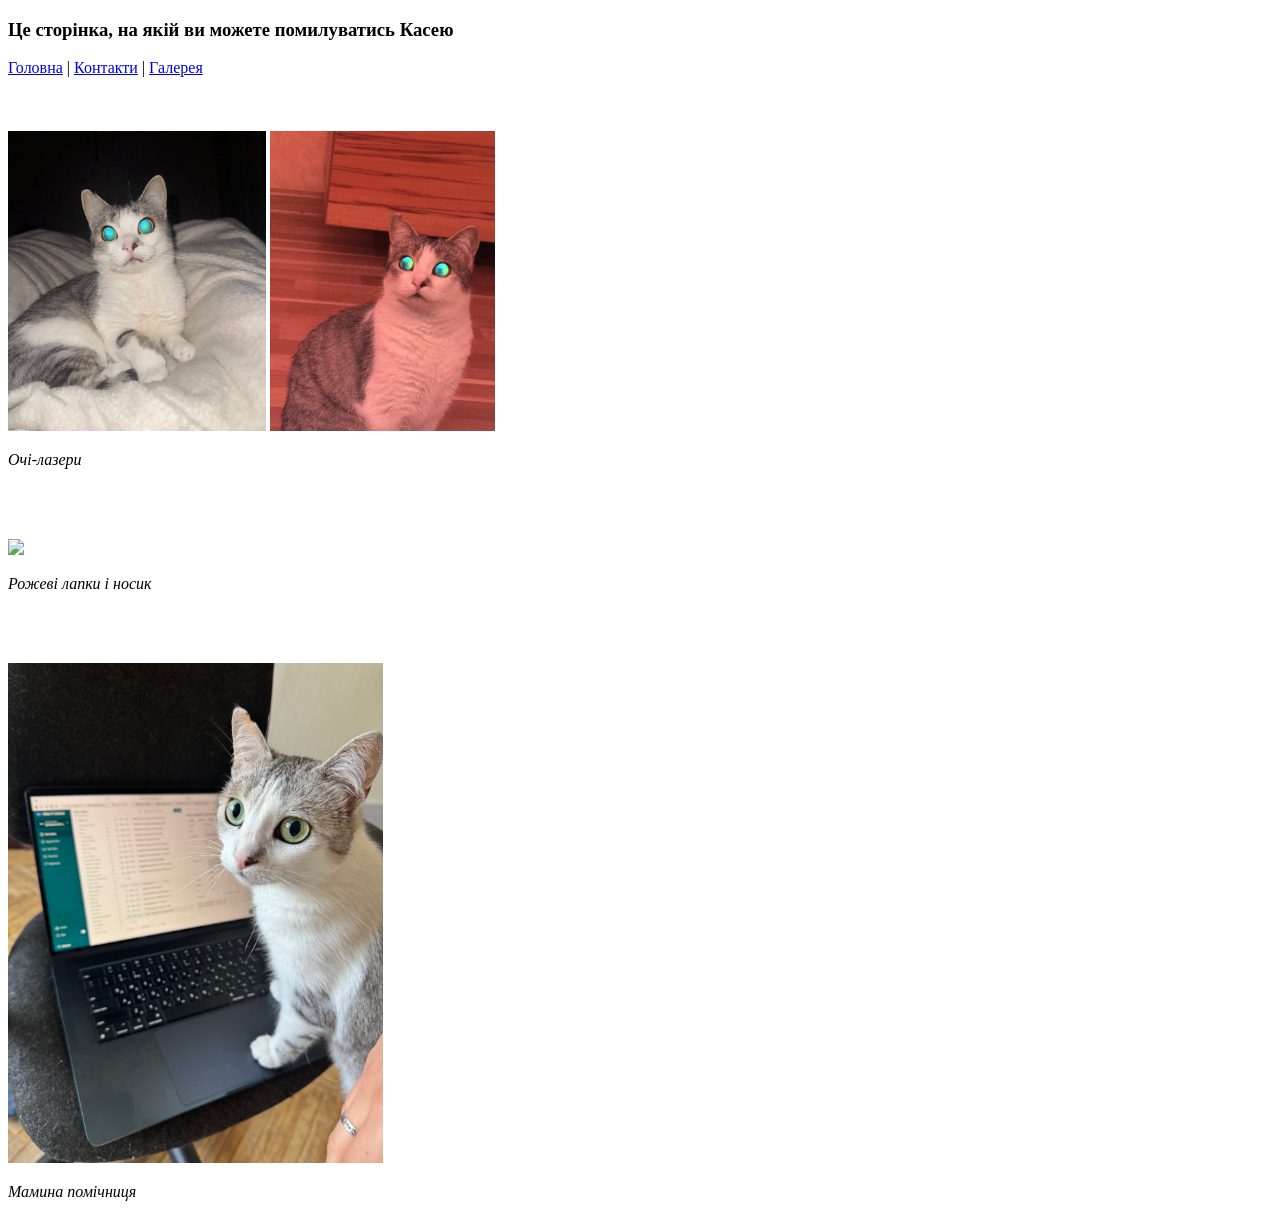
==== Pages/gallery.html @ 126ef199 "first commit" ====
<!DOCTYPE html>
<html lang="en">
<head>
    <meta charset="UTF-8">
    <meta name="viewport" content="width=device-width, initial-scale=1.0">
    <title>Кася</title>
</head>
<body>
     <h3>Це сторінка, на якій ви можете помилуватись Касею</h3> 
     <header>
           <nav>
        <a href="../index.html">Головна</a> |
        <a href="contact.html">Контакти</a> |
        <a href="gallery.html">Галерея</a>
    </nav>
        </header>
        <br>
        <br>
    <br>


     <img src="../photo/IMG_1417.jpeg" wide="300" height="300">
     <img src="../photo/IMG_3425.jpeg" wide="300" height="300">
     <br>
     <p><em>Очі-лазери</em></p>
     <br>
     <br>
     <br>
     <img src="../photo/IMG_6456.jpeg" wide="300" height="500">
     <br>
     <p><em>Рожеві лапки і носик</em></p>
     <br>
     <br>
     <br>
     <img src="../photo/IMG_2895.jpeg" wide="300" height="500">
     <br>
     <p><em>Мамина помічниця</em></p>



</body>
</html>
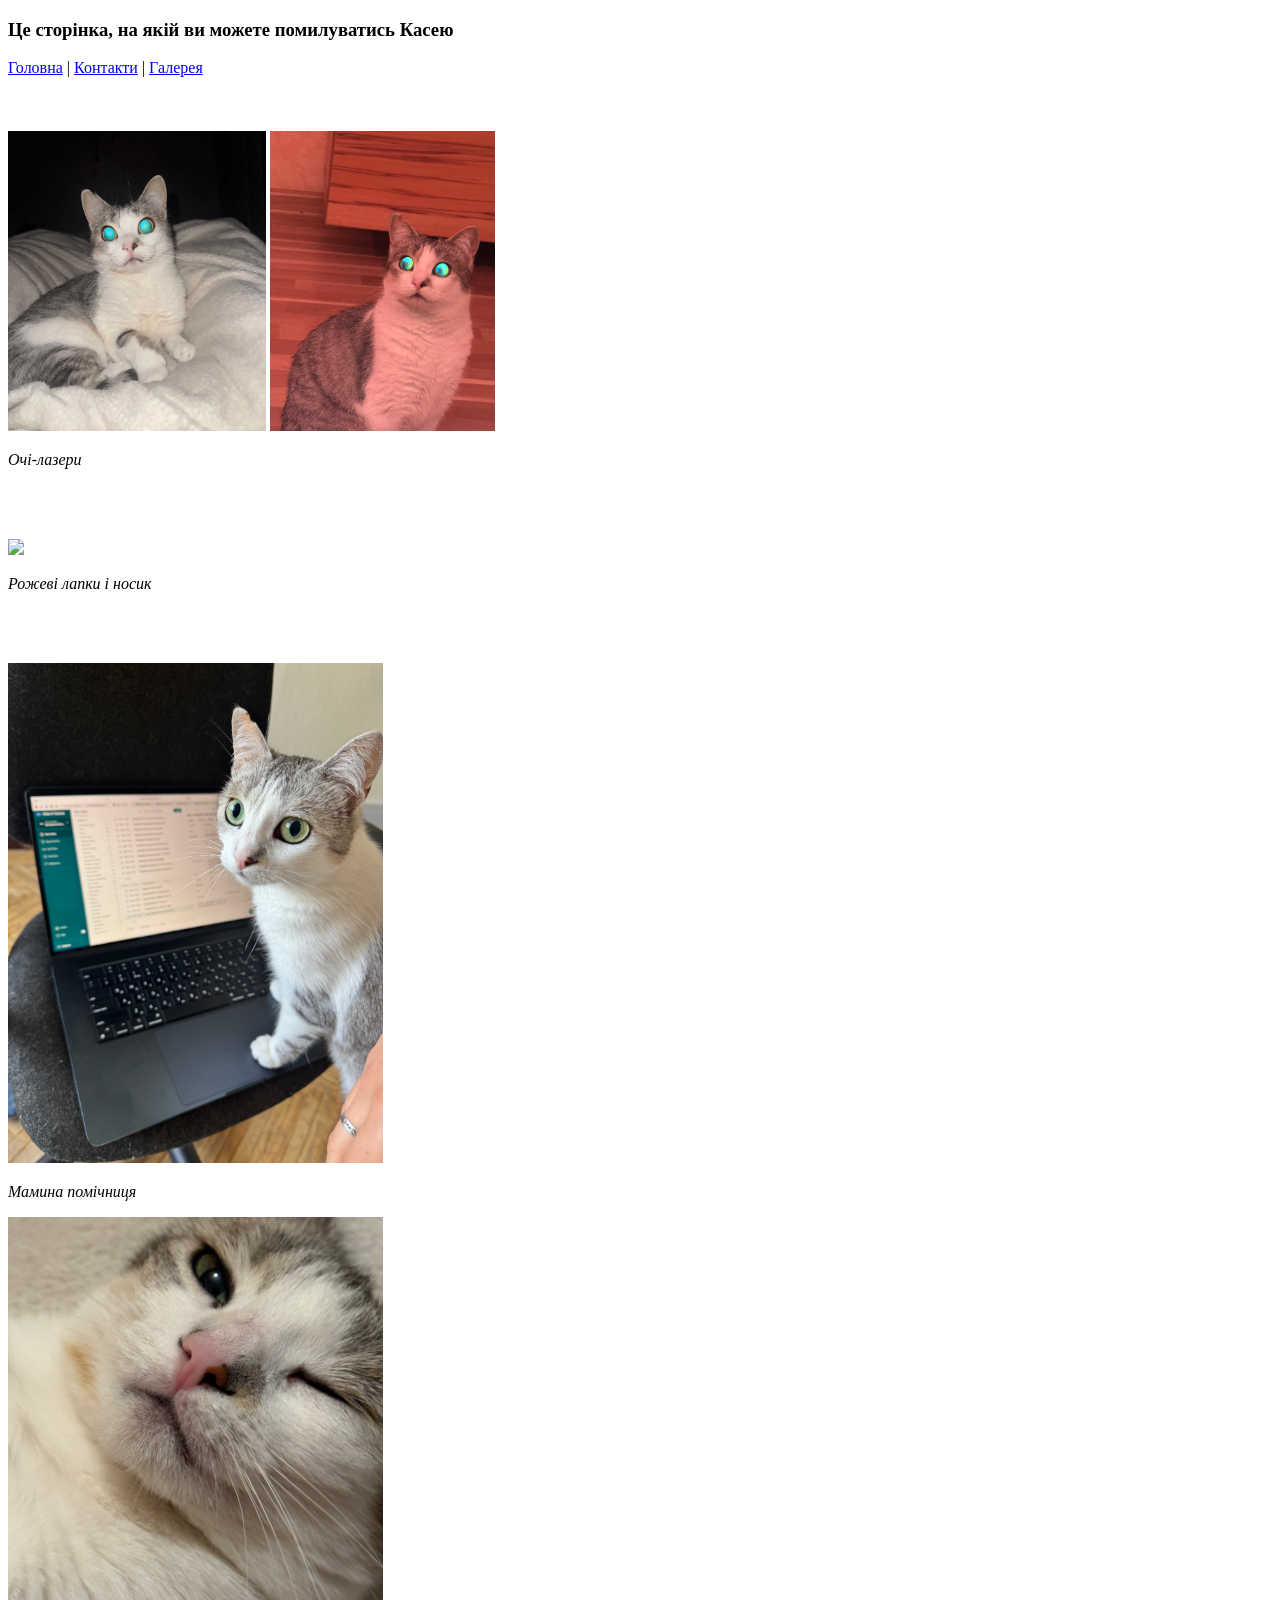
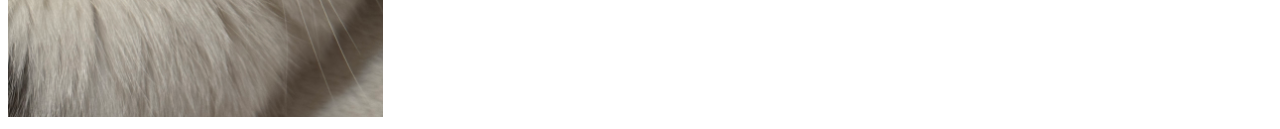
==== commit 18a0575b: "comphoto" ====
--- a/Pages/gallery.html
+++ b/Pages/gallery.html
@@ -35,6 +35,7 @@
      <img src="../photo/IMG_2895.jpeg" wide="300" height="500">
      <br>
      <p><em>Мамина помічниця</em></p>
+     <img src="../photo/IMG_2794.jpeg" wide="300" height="500">
 
 
 
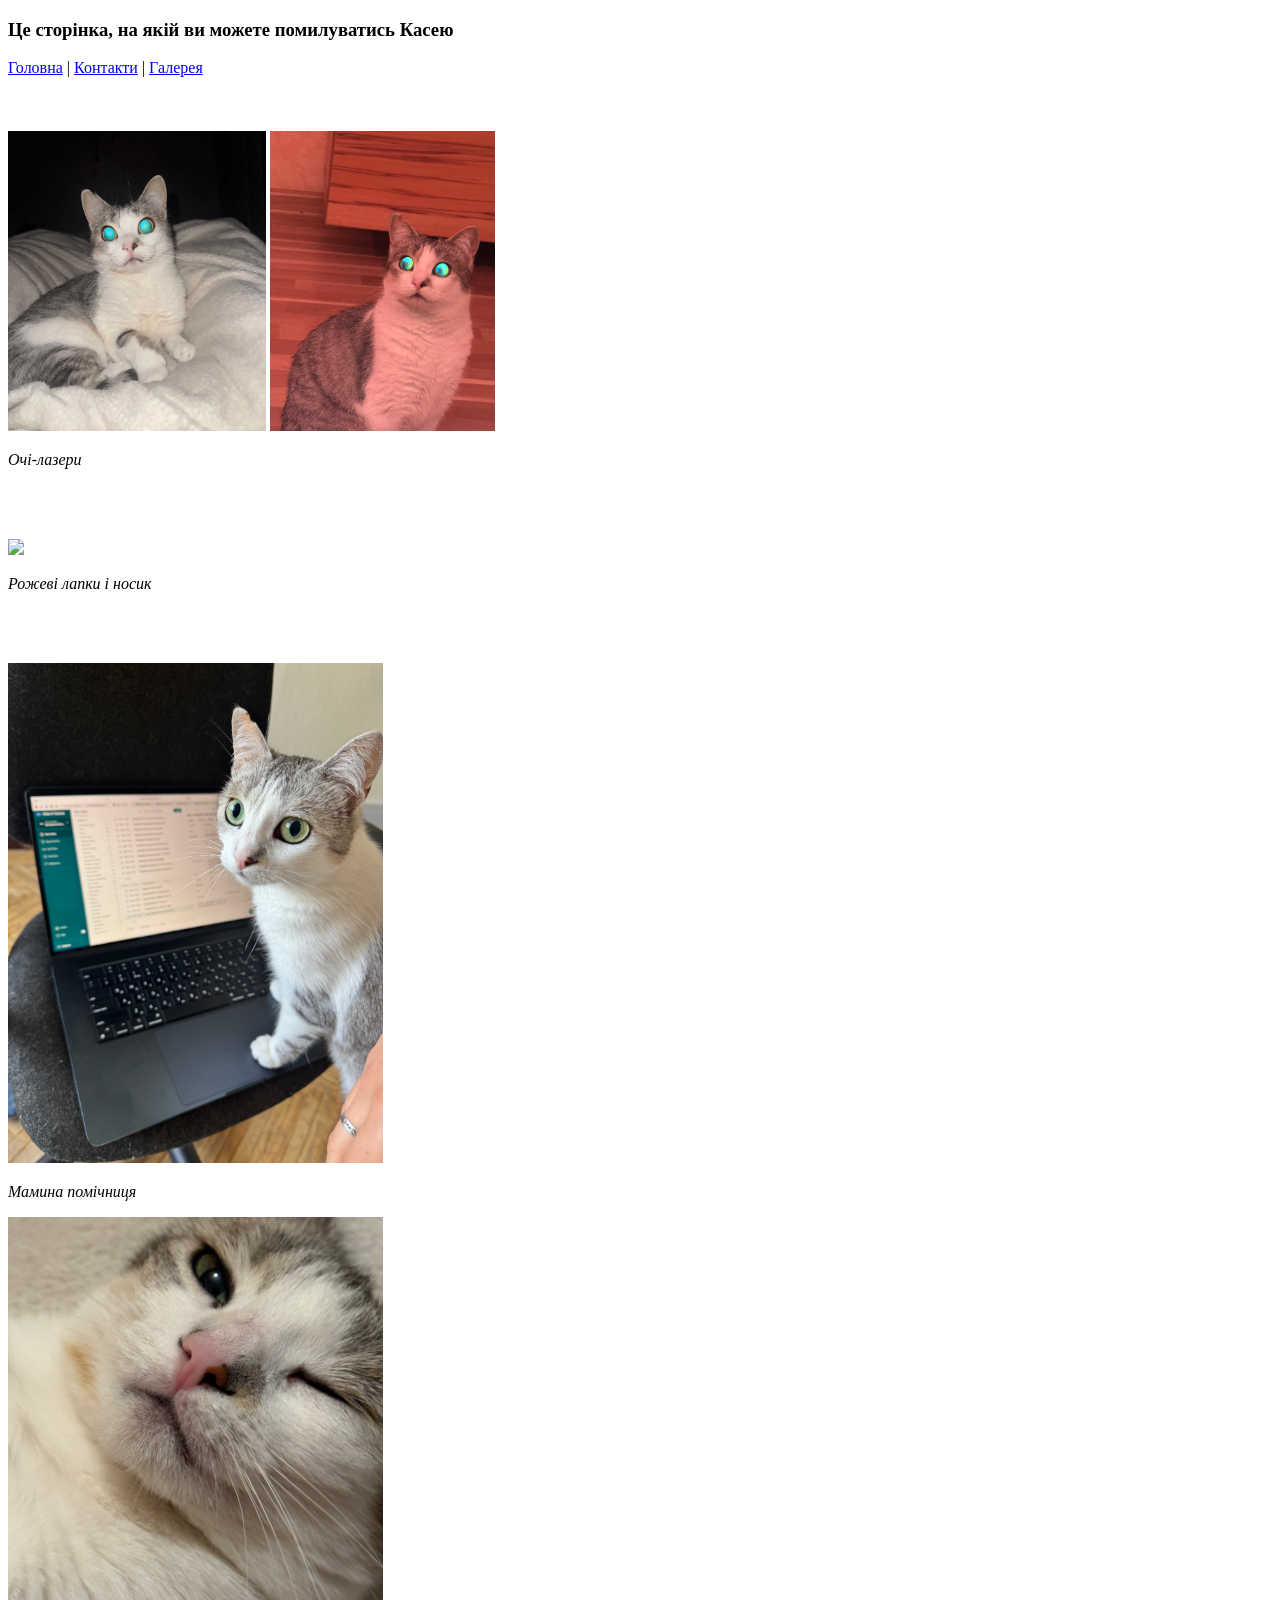
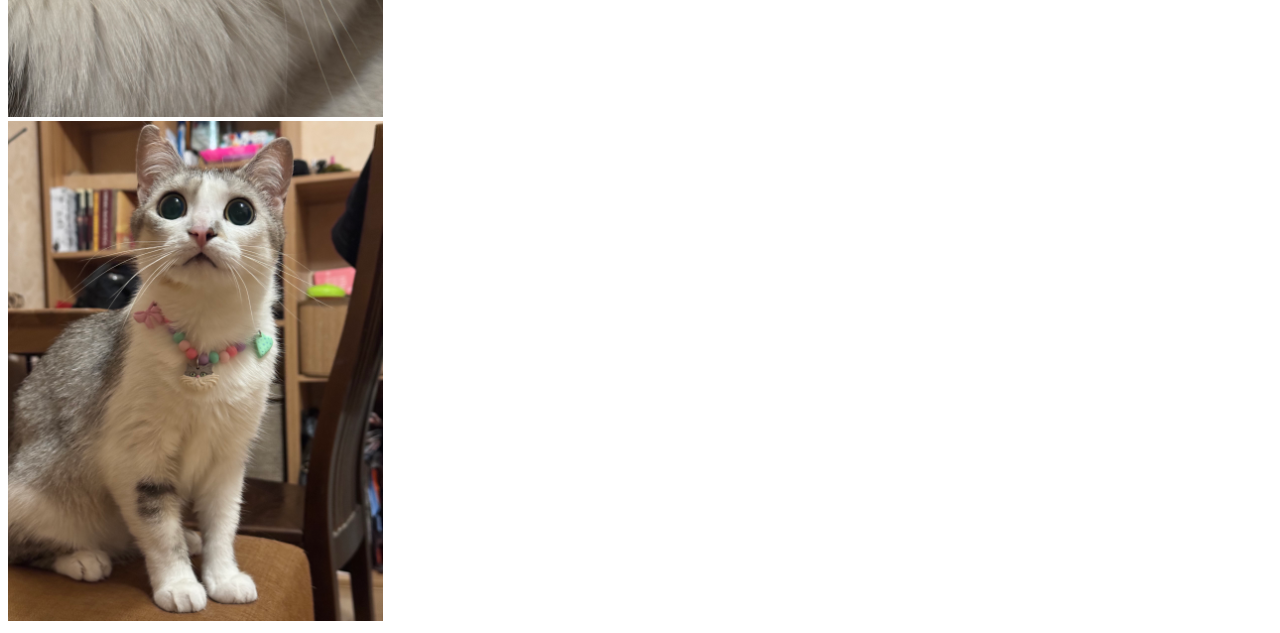
==== commit d915aafd: "changenewphoto" ====
--- a/Pages/gallery.html
+++ b/Pages/gallery.html
@@ -36,6 +36,9 @@
      <br>
      <p><em>Мамина помічниця</em></p>
      <img src="../photo/IMG_2794.jpeg" wide="300" height="500">
+     <br>
+     <img src="../photo/IMG_2953.jpeg" wide="300" height="500">
+
 
 
 
